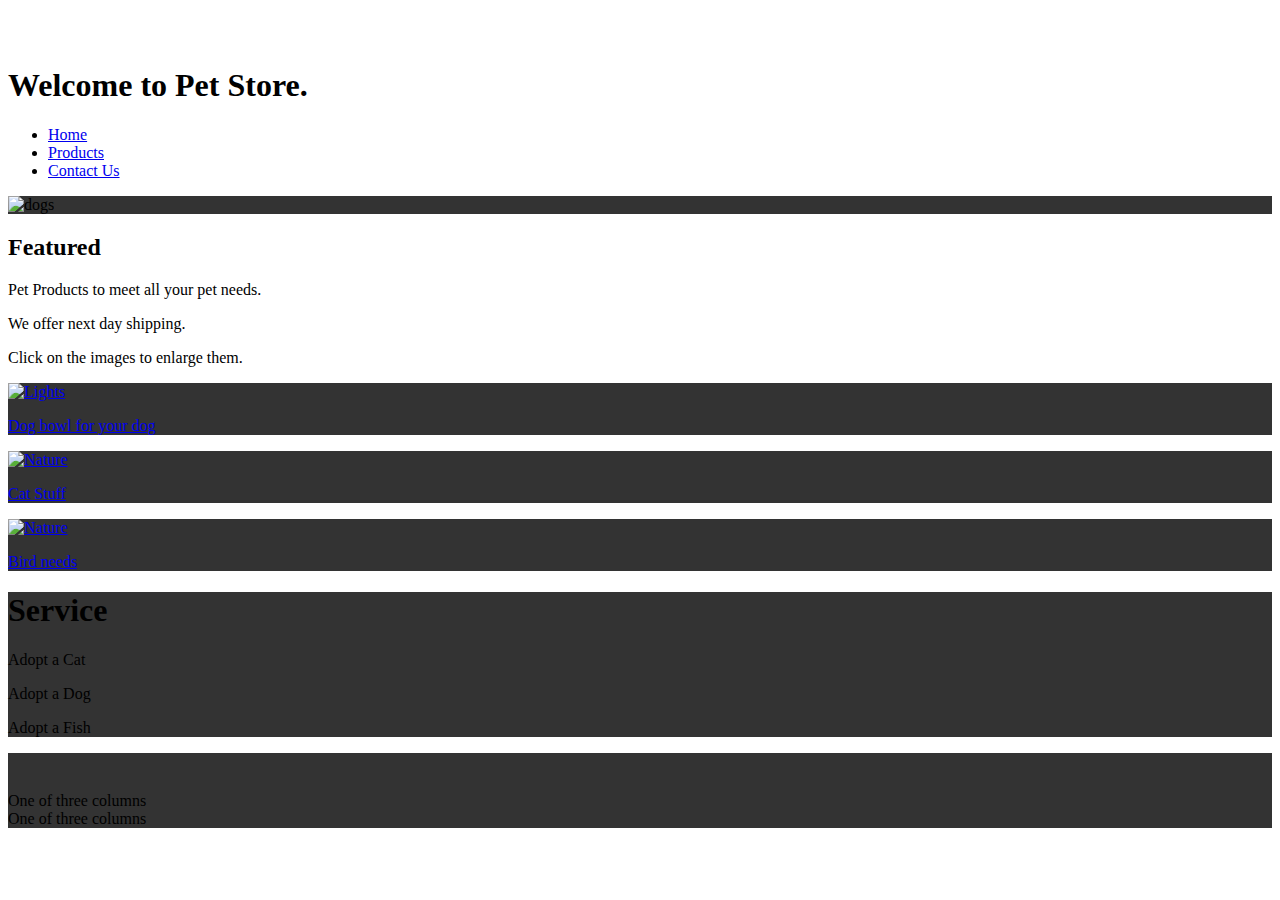
==== index.html @ c04c5147 "index.html" ====
<!DOCTYPE html>
<html lang="en">
<head>
	<meta charset="UTF-8">
	<meta name="viewport" content="width=device-width, initial-scale=1.0">
	<title>Pet Store</title>
	<link rel="stylesheet" href="css/bootstrap.min.css">
	<link rel="stylesheet" href="css/font-awesome.min.css">
	<link rel="stylesheet" href="css/styles.css">
</head>
<body>
	<!--header starts-->
	<!--header end-->
	<header class="container">

		<img src="img/petstore_logo.png" alt="" class="img-responsive logo pull-left">
		<h1 class="brand pull-left" font-size 24></h1>
<h1> Welcome to Pet Store. </h1>
		<ul class="nav nav-pill pull-right">
		  <li role="presentation" class="active"><a href="#">Home</a></li>
		  <li role="presentation"><a href="#">Products</a></li>
		  <li role="presentation"><a href="#">Contact Us</a></li>
		</ul>

	</header>

<content class="Hero">
<div class="row">
  <div class="col-sm-12">

      <img src="img/hero.jpg" alt="dogs">
            </div>
    </div>
  </div>
</div>

<div class="container">
  <h2>Featured</h2>
  <p>Pet Products to meet all your pet needs.</p>
  <p>We offer next day shipping.</p>
  <p>Click on the images to enlarge them.</p>
  <div class="row">
    <div class="col-md-3">
      <div class="thumbnail">
        <a href="img/product1.jpg" target="_blank">
          <img src="img/product1.jpg" alt="Lights" style="width:50%">
          <div class="caption">
            <p>Dog bowl for your dog</p>
          </div>
        </a>
      </div>
    </div>
    <div class="col-md-2">
      <div class="thumbnail">
        <a href="img/product2.jpg" target="_blank">
          <img src="img/product2.jpg" alt="Nature" style="width:50%">
          <div class="caption">
            <p>Cat Stuff</p>
          </div>
        </a>
      </div>
    </div>
		<div class="col-md-2">
			<div class="thumbnail">
				<a href="img/product3.jpg" target="_blank">
					<img src="img/product3.jpg" alt="Nature" style="width:50%">
					<div class="caption">
						<p>Bird needs</p>
					</div>
				</a>
			</div>
		</div>
		<div class="col-md-1">

    </div><div class="col-md-4">
      <div class="thumbnail">
<h1>Service </h1>
          <div class="caption">
            <p>Adopt a Cat </p>
						  <p>Adopt a Dog </p>
							  <p>Adopt a Fish </p>
          </div>

      </div>
    </div>

    </div>
  </div>
</div>





  </div>
</div>

<div class="container">
  <div class="row">
    <div class="<div class="col-md-4">
			<img src="img/petstore_logo.png" alt="" class="img-responsive logo pull-left">
			<h1 class="brand pull-left" font-size 24></h1>
			<div class="col-md-4">
    </div>
    <div class="col-sm">
      One of three columns
    </div>
    <div class="col-sm">
      One of three columns
    </div>
  </div>
</div>
---- css/styles.css ----
/*fonts*/
@import url('https://fonts.googleapis.com/css?family=Rammetto+One');

/ *header styles*/

.brand {
font-family: 'satisfy, cursive;'
color; #fd837E; //base orange
font-size: 24px;

}
.logo {height:92px}

.nav-pills>li>a{ color:69B1E4;
font-size: 32px;}
.nav-pills li [background-color:transparent;]
	<!-- scripts -->

.img-thumbnail

.Featured{
	background-color:red
  height: 150px;
  width: 150px;
}


.main-box {
  height: 150px;
  width: 150px;
}

.box {
  height: 50px;
  width: 50px;
  text-align: center;
}

.circle-background {
  background-color: green;
  border-radius: 100%;
}

.left {
  float: left;
}

.right {
  float: right;
}

.clear-left {
  clear: left;
}

.clear-right {
  clear: right;
}

.center {
  margin: 0 auto;
}

.center-text {
  padding-top: 13px;
  color: #fafafa;
}
body {
  padding: 20px 0px;
}

.row>div {
  background-color: #333;
}

.h-xs {
  height: 20px
}

.h-sm {
  height: 60px;
}

.h-md {
  height: 200px;
}

.h-lg {
  height: 200px;
}

.h-gap-sm {
  margin: 0px 48px;
}

.row-one {
  margin-bottom: 40px;
  height: 60px;
}

.row-two {
  margin-bottom: 80px;
}

.row-three {
  margin-bottom: 40px;
}

.row-four {
  margin-bottom: 80px;
}
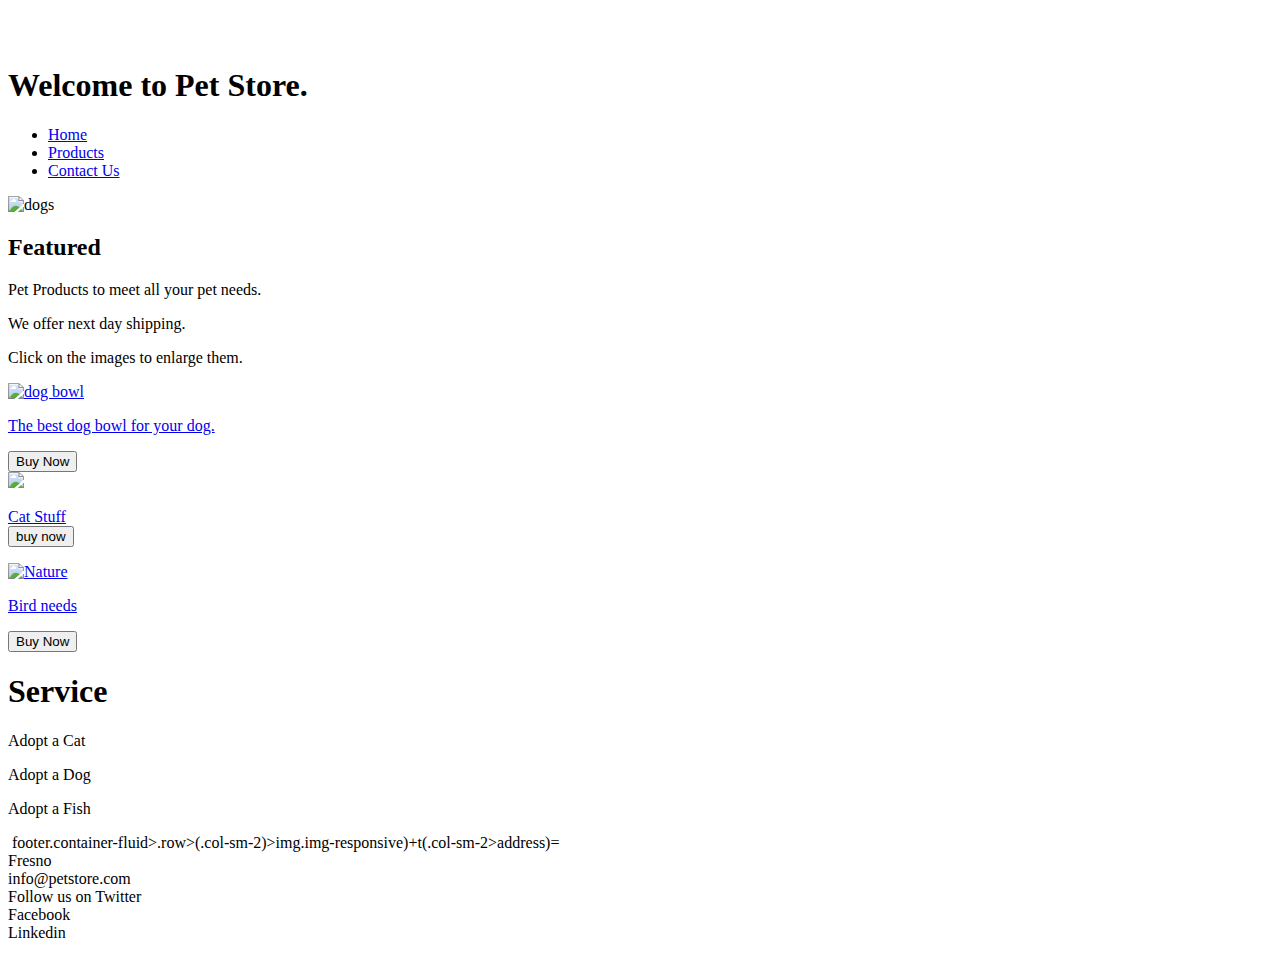
==== commit e9fe2a20: "sent R my homework" ====
--- a/index.html
+++ b/index.html
@@ -43,9 +43,11 @@
     <div class="col-md-3">
       <div class="thumbnail">
         <a href="img/product1.jpg" target="_blank">
-          <img src="img/product1.jpg" alt="Lights" style="width:50%">
+          <img src="img/product1.jpg" alt="dog bowl" >
           <div class="caption">
-            <p>Dog bowl for your dog</p>
+            <p>The best dog bowl for your dog.</p><button type="button" class="btn btn-primary">Buy Now</button>
+
+
           </div>
         </a>
       </div>
@@ -53,19 +55,22 @@
     <div class="col-md-2">
       <div class="thumbnail">
         <a href="img/product2.jpg" target="_blank">
-          <img src="img/product2.jpg" alt="Nature" style="width:50%">
+          <img src="img/product2.jpg" >
           <div class="caption">
-            <p>Cat Stuff</p>
+            <p>Cat Stuff<br>
+							<button type="button" class="btn btn-primary">buy now</button>
+
           </div>
         </a>
       </div>
     </div>
-		<div class="col-md-2">
+		<div class="col-xs-2">
 			<div class="thumbnail">
 				<a href="img/product3.jpg" target="_blank">
 					<img src="img/product3.jpg" alt="Nature" style="width:50%">
 					<div class="caption">
-						<p>Bird needs</p>
+						<p>Bird needs</p><button type="button" class="btn btn-primary">Buy Now</button>
+
 					</div>
 				</a>
 			</div>
@@ -80,7 +85,7 @@
 						  <p>Adopt a Dog </p>
 							  <p>Adopt a Fish </p>
           </div>
-
+<!---try to leave a message aftr every spot/!--->
       </div>
     </div>
 
@@ -94,19 +99,29 @@
 
   </div>
 </div>
+<div class="container-fluid">
+  <div class="row">
+    <div class="col-md-4">
+			<img src="img/petstore_logo.png" alt="" class="img-responsive logo pull-left">
 
-<div class="container">
-  <div class="row">
-    <div class="<div class="col-md-4">
-			<img src="img/petstore_logo.png" alt="" class="img-responsive logo pull-left">
-			<h1 class="brand pull-left" font-size 24></h1>
-			<div class="col-md-4">
+<!---footer/--->
+footer.container-fluid>.row>(.col-sm-2)>img.img-responsive)+t(.col-sm-2>address)=<div class="col-sm-2 social-icons">
+	<a href=""></a>
+	<a href=""></a>
+	<a href=""></a>
+</div>
     </div>
-    <div class="col-sm">
-      One of three columns
+    <div class="col-md-4">
+			<!
+			Pet Store <br>
+			Fresno<br>
+			info@petstore.com<br>
     </div>
-    <div class="col-sm">
-      One of three columns
+    <div class="col-md-4">
+			Follow us on Twitter<br>
+			Facebook<br>
+			Linkedin<br>
     </div>
   </div>
 </div>
+<!--- end footer/--->
--- a/css/styles.css
+++ b/css/styles.css
@@ -11,7 +11,7 @@
 }
 .logo {height:92px}
 
-.nav-pills>li>a{ color:69B1E4;
+.nav-pills>li>a{ color:#69B1E4;
 font-size: 32px;}
 .nav-pills li [background-color:transparent;]
 	<!-- scripts -->
@@ -69,8 +69,7 @@
   padding: 20px 0px;
 }
 
-.row>div {
-  background-color: #333;
+
 }
 
 .h-xs {
@@ -109,3 +108,14 @@
 .row-four {
   margin-bottom: 80px;
 }
+footer.log {
+	position: relative;
+	line-height: -40px
+	/*only available when position int static */
+}
+
+/* Media Queries*/
+@media screen and (max-width: 992px)
+{footer. logo
+position: static;
+}
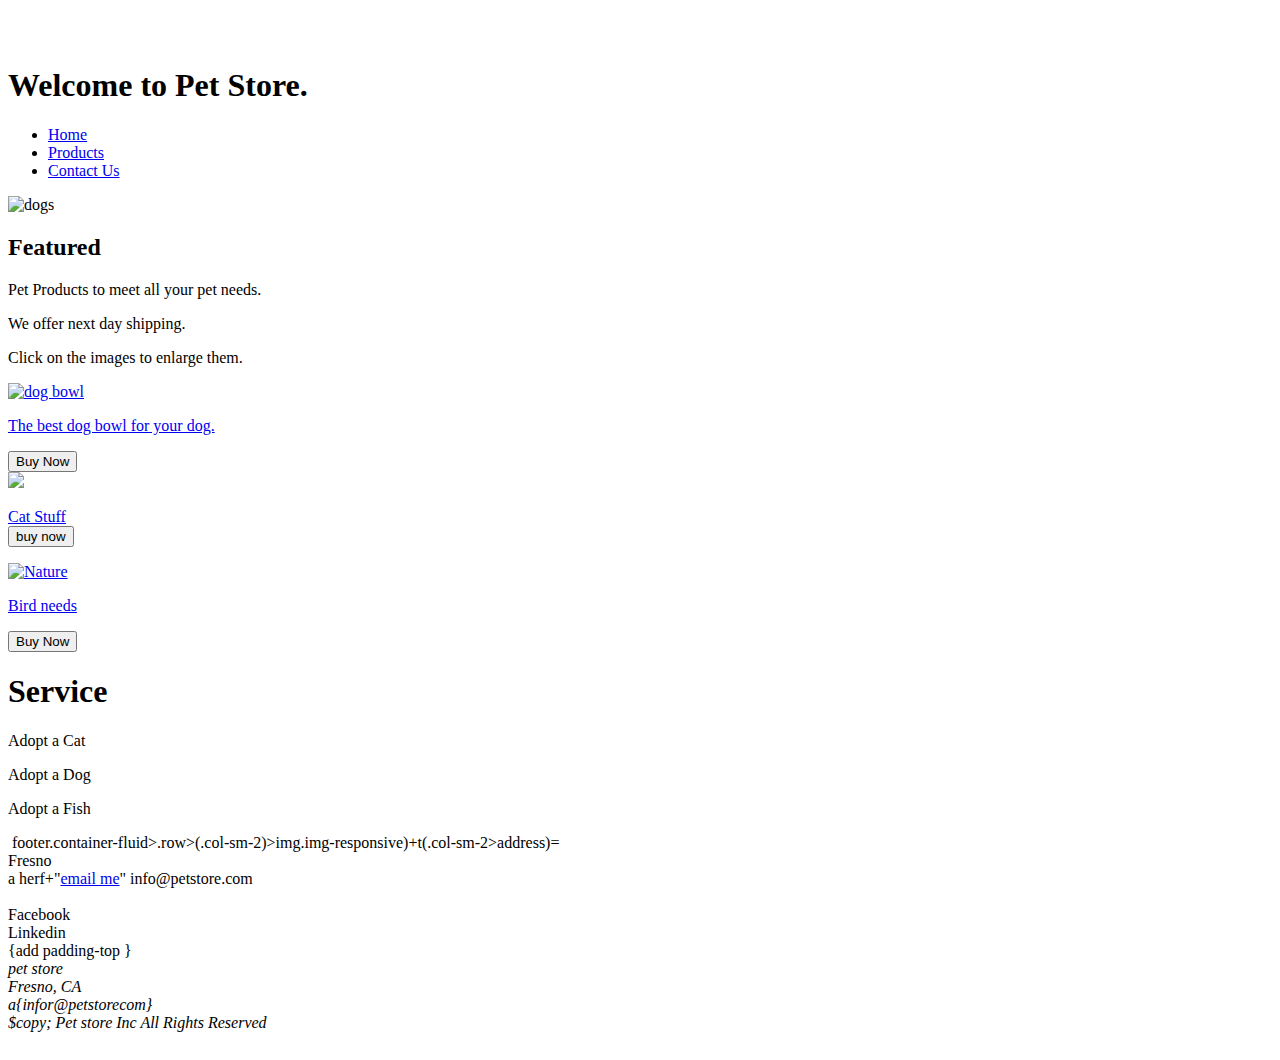
==== commit 544c0c11: "created contact page" ====
--- a/index.html
+++ b/index.html
@@ -93,7 +93,7 @@
   </div>
 </div>
 
-
+<div class="col-sm-3"
 
 
 
@@ -115,13 +115,26 @@
 			<!
 			Pet Store <br>
 			Fresno<br>
-			info@petstore.com<br>
+			a herf+"<a href="mailto:info@petstore.com?subject=request">email me</a>"
+		info@petstore.com<br>
     </div>
+
     <div class="col-md-4">
-			Follow us on Twitter<br>
+			<i class="fab fa-twitter"></i><br>
 			Facebook<br>
 			Linkedin<br>
     </div>
   </div>
 </div>
+
+{add padding-top }
+<address>
+	pet store <br>
+	Fresno, CA <br>
+	a{infor@petstorecom}
+<i class="fab fa-twitter"></i>
+
+<div class="row">
+	<col-sm-12 class="text-center copy"></col-sm-12>$copy; Pet store Inc All Rights Reserved
+</div>
 <!--- end footer/--->
--- a/css/styles.css
+++ b/css/styles.css
@@ -111,6 +111,8 @@
 footer.log {
 	position: relative;
 	line-height: -40px
+	color: #B9BABB;
+	text-decoration: 
 	/*only available when position int static */
 }
 
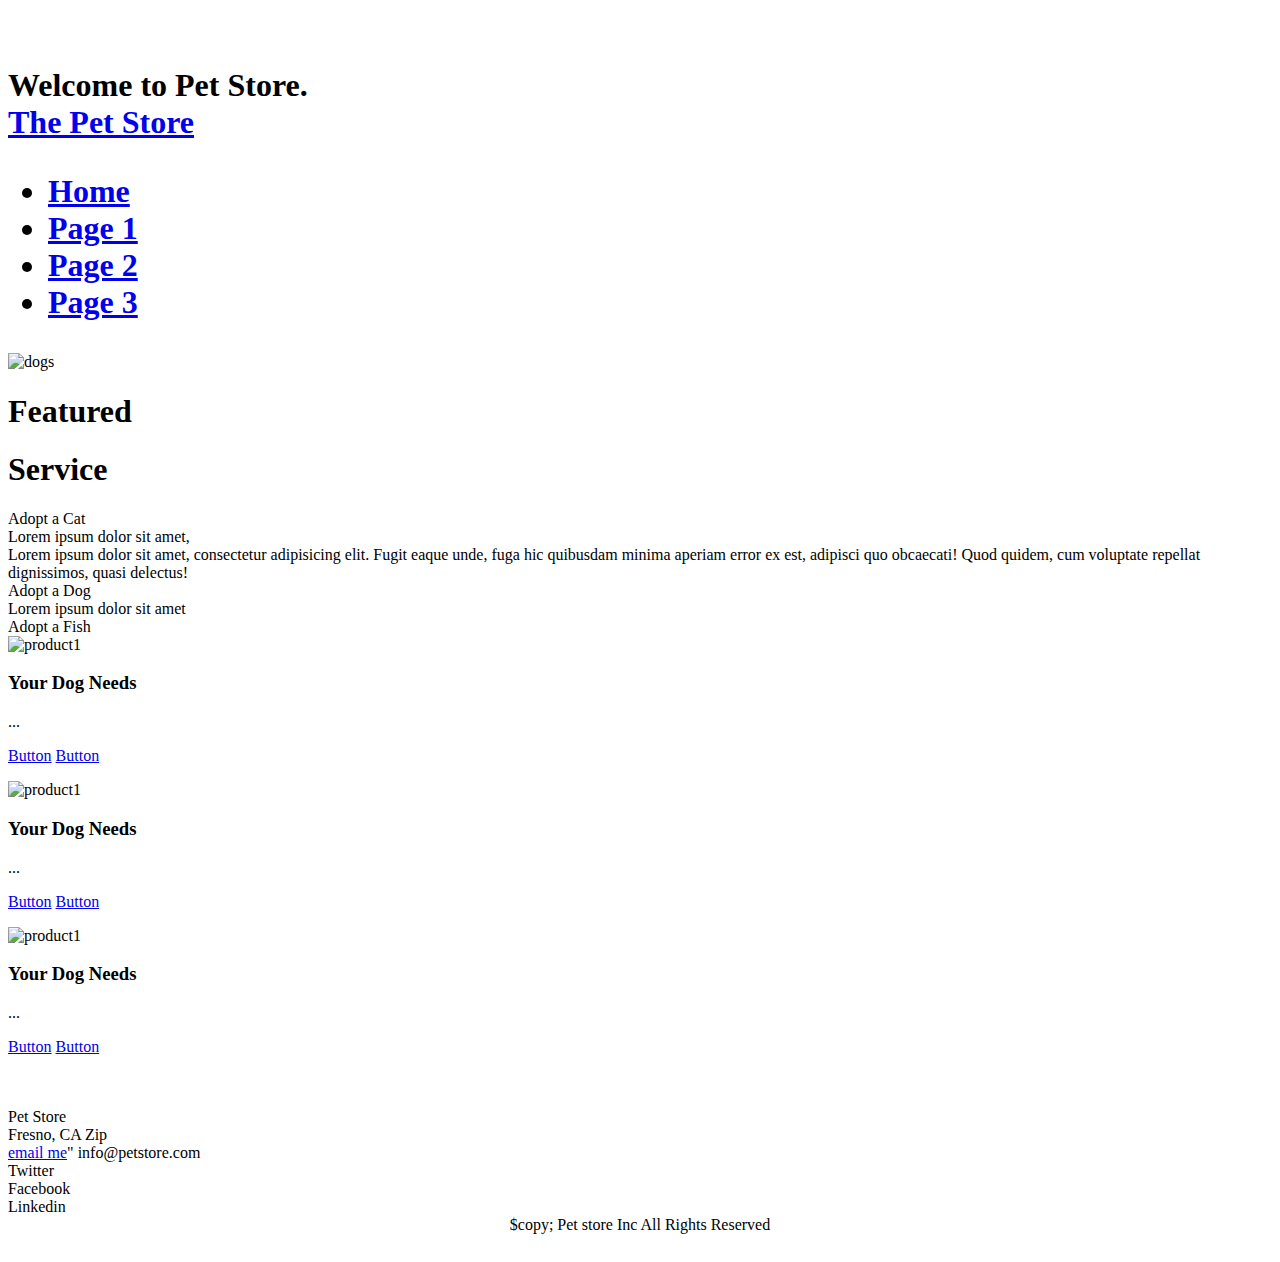
==== commit b46be9f1: "update" ====
--- a/index.html
+++ b/index.html
@@ -9,132 +9,136 @@
 	<link rel="stylesheet" href="css/styles.css">
 </head>
 <body>
-	<!--header starts-->
-	<!--header end-->
+
 	<header class="container">
 
 		<img src="img/petstore_logo.png" alt="" class="img-responsive logo pull-left">
-		<h1 class="brand pull-left" font-size 24></h1>
-<h1> Welcome to Pet Store. </h1>
-		<ul class="nav nav-pill pull-right">
-		  <li role="presentation" class="active"><a href="#">Home</a></li>
-		  <li role="presentation"><a href="#">Products</a></li>
-		  <li role="presentation"><a href="#">Contact Us</a></li>
-		</ul>
+		<h1 class="brand pull-left" font-size 12></h1>
+<h1> Welcome to Pet Store.
+	<nav class="navbar navbar-default">
+	  <div class="container-fluid">
+	    <div class="navbar-header">
+	      <a class="navbar-brand" href="#">The Pet Store</a>
+	    </div>
+	    <ul class="nav navbar-nav">
+	      <li class="active"><a href="#">Home</a></li>
+	      <li><a href="#">Page 1</a></li>
+	      <li><a href="#">Page 2</a></li>
+	      <li><a href="#">Page 3</a></li>
+	    </ul>
+	  </div>
+	</nav>
 
 	</header>
 
 <content class="Hero">
 <div class="row">
   <div class="col-sm-12">
+<img src="img/hero.jpg" alt="dogs">
 
-      <img src="img/hero.jpg" alt="dogs">
-            </div>
+<div class="row">
+	<div class="col-sm-1"></div>
+	<div class="col-sm-3"><h1>Featured</h1></div>
+  <div class="col-sm-4"></div>
+  <div class="col-sm-4"><h1>Service</h1></div>
+</div>
+<div class="row">
+	<div class="col-sm-1"></div>
+  <div class="col-sm-6"></div>
+  <div class="col-sm-1"></div>
+  <div class="col-sm-4">Adopt a Cat <br>Lorem ipsum dolor sit amet,</div>
+</div>
+<div class="row">
+	<div class="col-sm-1"></div>
+  <div class="col-sm-6">Lorem ipsum dolor sit amet, consectetur adipisicing elit. Fugit eaque unde, fuga hic quibusdam minima aperiam error ex est, adipisci quo obcaecati! Quod quidem, cum voluptate repellat dignissimos, quasi delectus!
+</div>
+  <div class="col-sm-1"></div>
+  <div class="col-sm-4">Adopt a Dog <br>Lorem ipsum dolor sit amet</div>
+</div>
+<div class="row">
+  <div class="col-sm-7"></div>
+  <div class="col-sm-1"></div>
+  <div class="col-sm-4">Adopt a Fish</div>
+</div>
+
+
+<!---try to leave a message aftr every spot/!--->
+
+
+<header class="container">
+<!---starting over--->
+<div class="row">
+  <div class="col-sm-4 col-md-4">
+    <div class="thumbnail">
+			<div class="thumbnail">
+				<img src="img/product1.jpg" alt="product1" width="50" height="50" >
+
+
+      <div class="caption">
+        <h3>Your Dog Needs</h3>
+        <p>...</p>
+        <p><a href="#" class="btn btn-primary" role="button">Button</a> <a href="#" class="btn btn-default" role="button">Button</a></p>
+      </div>
     </div>
   </div>
 </div>
 
-<div class="container">
-  <h2>Featured</h2>
-  <p>Pet Products to meet all your pet needs.</p>
-  <p>We offer next day shipping.</p>
-  <p>Click on the images to enlarge them.</p>
-  <div class="row">
-    <div class="col-md-3">
-      <div class="thumbnail">
-        <a href="img/product1.jpg" target="_blank">
-          <img src="img/product1.jpg" alt="dog bowl" >
-          <div class="caption">
-            <p>The best dog bowl for your dog.</p><button type="button" class="btn btn-primary">Buy Now</button>
+<div class="row">
+  <div class="col-sm-4 col-md-4">
+    <div class="thumbnail">
+			<div class="thumbnail">
+				<img src="img/product2.jpg" alt="product1" width="50" height="50" >
 
 
-          </div>
-        </a>
+      <div class="caption">
+        <h3>Your Dog Needs</h3>
+        <p>...</p>
+        <p><a href="#" class="btn btn-primary" role="button">Button</a> <a href="#" class="btn btn-default" role="button">Button</a></p>
       </div>
-    </div>
-    <div class="col-md-2">
-      <div class="thumbnail">
-        <a href="img/product2.jpg" target="_blank">
-          <img src="img/product2.jpg" >
-          <div class="caption">
-            <p>Cat Stuff<br>
-							<button type="button" class="btn btn-primary">buy now</button>
-
-          </div>
-        </a>
-      </div>
-    </div>
-		<div class="col-xs-2">
-			<div class="thumbnail">
-				<a href="img/product3.jpg" target="_blank">
-					<img src="img/product3.jpg" alt="Nature" style="width:50%">
-					<div class="caption">
-						<p>Bird needs</p><button type="button" class="btn btn-primary">Buy Now</button>
-
-					</div>
-				</a>
-			</div>
-		</div>
-		<div class="col-md-1">
-
-    </div><div class="col-md-4">
-      <div class="thumbnail">
-<h1>Service </h1>
-          <div class="caption">
-            <p>Adopt a Cat </p>
-						  <p>Adopt a Dog </p>
-							  <p>Adopt a Fish </p>
-          </div>
-<!---try to leave a message aftr every spot/!--->
-      </div>
-    </div>
-
     </div>
   </div>
 </div>
-
-<div class="col-sm-3"
+<div class="row">
+  <div class="col-sm-4 col-md-4">
+    <div class="thumbnail">
+			<div class="thumbnail">
+				<img src="img/product3.jpg" alt="product1" width="50" height="50" >
 
 
-
+      <div class="caption">
+        <h3>Your Dog Needs</h3>
+        <p>...</p>
+        <p><a href="#" class="btn btn-primary" role="button">Button</a> <a href="#" class="btn btn-default" role="button">Button</a></p>
+      </div>
+    </div>
+  </div>
+</div>
   </div>
 </div>
 <div class="container-fluid">
   <div class="row">
     <div class="col-md-4">
 			<img src="img/petstore_logo.png" alt="" class="img-responsive logo pull-left">
-
-<!---footer/--->
-footer.container-fluid>.row>(.col-sm-2)>img.img-responsive)+t(.col-sm-2>address)=<div class="col-sm-2 social-icons">
 	<a href=""></a>
 	<a href=""></a>
 	<a href=""></a>
 </div>
-    </div>
-    <div class="col-md-4">
-			<!
-			Pet Store <br>
-			Fresno<br>
-			a herf+"<a href="mailto:info@petstore.com?subject=request">email me</a>"
-		info@petstore.com<br>
-    </div>
+
+		<!---email!--->
 
     <div class="col-md-4">
-			<i class="fab fa-twitter"></i><br>
-			Facebook<br>
-			Linkedin<br>
+
+			<br>Pet Store<br> Fresno, CA Zip <br><a href="mailto:info@petstore.com?subject=request">email me</a>"
+		info@petstore.com
     </div>
-  </div>
-</div>
+		<!social!--->
+		<div class="row">
+		<div class="col-md-2">Twitter<br>
+		Facebook<br>
+		Linkedin<br></div>
+		<div class="col-md-4"> </div>
 
-{add padding-top }
-<address>
-	pet store <br>
-	Fresno, CA <br>
-	a{infor@petstorecom}
-<i class="fab fa-twitter"></i>
+		</div>
+<div class="container">
 
-<div class="row">
-	<col-sm-12 class="text-center copy"></col-sm-12>$copy; Pet store Inc All Rights Reserved
-</div>
-<!--- end footer/--->
+<col-sm-12 class="text-center copy"></col-sm-12> <center> $copy; Pet store Inc All Rights Reserved
--- a/css/styles.css
+++ b/css/styles.css
@@ -6,13 +6,15 @@
 .brand {
 font-family: 'satisfy, cursive;'
 color; #fd837E; //base orange
-font-size: 24px;
+font-size: 12px;
 
 }
+.img-thumbnail {height:100px; padding:1px;
+   border:1px solid #add8e6;}
 .logo {height:92px}
 
 .nav-pills>li>a{ color:#69B1E4;
-font-size: 32px;}
+font-size: 24px;}
 .nav-pills li [background-color:transparent;]
 	<!-- scripts -->
 
@@ -112,7 +114,7 @@
 	position: relative;
 	line-height: -40px
 	color: #B9BABB;
-	text-decoration: 
+	text-decoration:
 	/*only available when position int static */
 }
 
